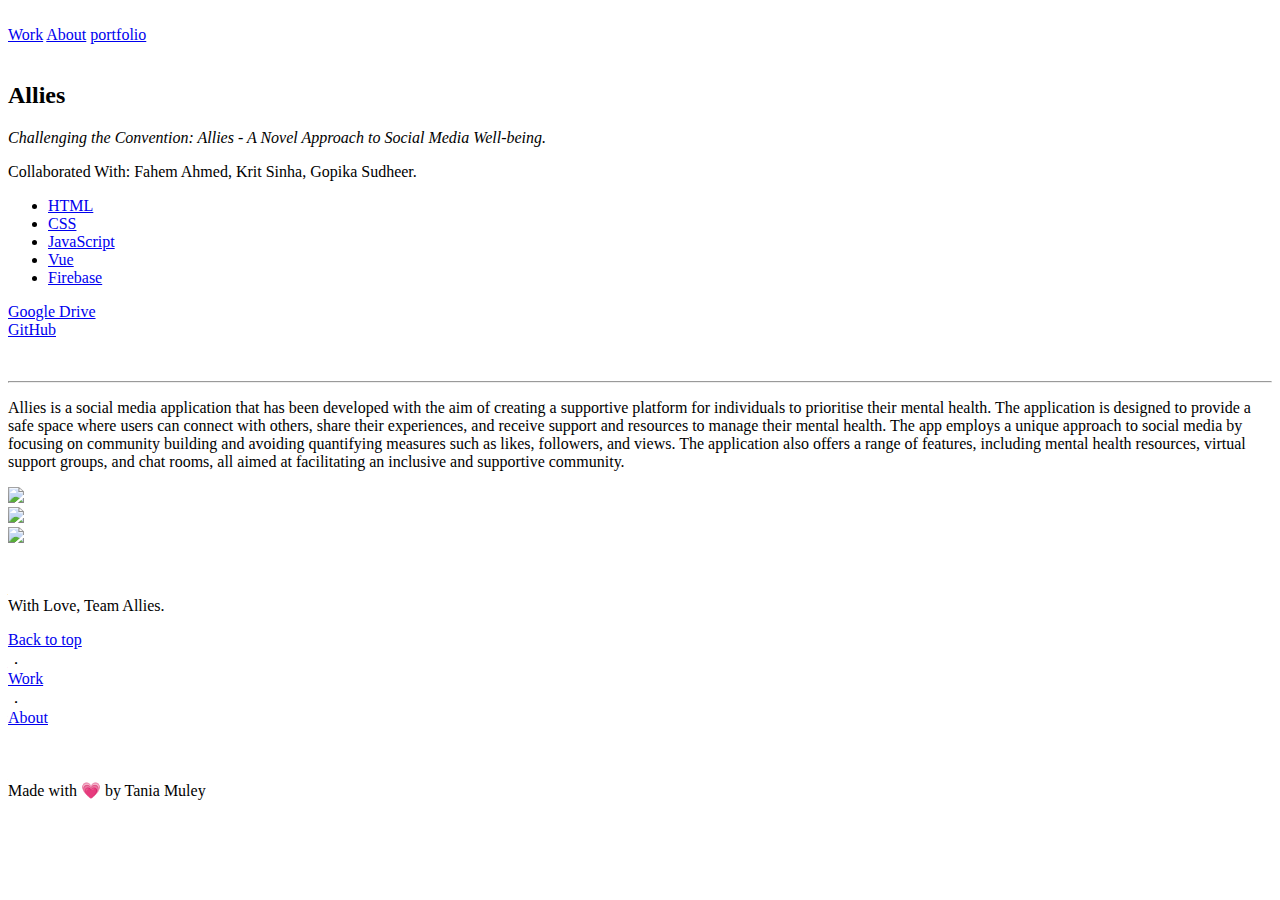
==== src/allies.html @ df0fcd73 "commit 15" ====
<!DOCTYPE html>
<html>
<head>
  <meta charset="utf-8">
  <meta name="viewport" content="width=device-width, initial-scale=1">
  <title></title>
  <link rel="stylesheet" type="text/css" href="custom.css">
  <link rel="stylesheet" type="text/css" href="projects.css">
  <link rel="stylesheet" href="https://unicons.iconscout.com/release/v4.0.0/css/line.css">
   <link rel="icon" type="image/x-icon" href="/images/about5.jpeg">
</head>
<body>


<body class="body-3 about">

  <div data-collapse="medium" data-animation="default"
  data-duration="400" id="Navbar" data-easing="ease" data-easing2=
  "ease" role="banner" class="navigation-4 navigation w-nav">
    <div class="navigation-items2">
      <a href="work.html" class="logo-link w-nav-brand"><img src=
      "/images/logo.png"
      width="149" alt="" class="logo-image"></a>
      <div class="navigation-wrap">
        <nav role="navigation" class=
        "navigation-items2 w-nav-menu">

          <a href="work.html"
          aria-current="page" class=
          "navigation-item w-nav-link w--current">Work</a>

          <a href="about.html" class=
          "navigation-item w-nav-link">About</a>


          <a href="portfolio.html" class=
          "navigation-item w-nav-link ">portfolio</a>
        </nav>
        <div class="menu-button w-nav-button"><img src=
        "https://uploads-ssl.webflow.com/62df3844bf1cc93ab4f3d354/62df3844bf1cc95a48f3d38b_menu-icon.png"
        width="22" alt="" class="menu-icon"></div>
      </div>
    </div>
  </div>


  <div class="article">
        <div class="article-header">
            <h2 class="hi-there-heading">Allies</h2>
            <p><i>Challenging the Convention: Allies - A Novel Approach to Social Media Well-being.</i></p>
            <p>Collaborated With: Fahem Ahmed, Krit Sinha, Gopika Sudheer.</p>

            <ul class="tags">
              <li><a href="#" class="tag">HTML</a></li>
              <li><a href="#" class="tag">CSS</a></li>
              <li><a href="#" class="tag">JavaScript</a></li>
              <li><a href="#" class="tag">Vue</a></li>
              <li><a href="#" class="tag">Firebase</a></li>
            </ul>

            <p>
                <div class="column-8 top w-col w-col-12">
                <a href="https://drive.google.com/drive/folders/1VpB48A4n_jjDQrna_pC9EzBfqGYcxWVp?usp=sharing" class="link-5 gradient-color">Google Drive</a>
              </div>
              <div class="column-8 top w-col w-col-12">
                <a href="https://github.com/taniamuley/AlliesProject.git" class="link-5 gradient-color">GitHub</a>
              </div>
            </p>  

                <br>
            <hr class="article-divider" />
        </div>
        <div class="article-body">
            <p class="article-content">
                                Allies is a social media application that has
                been developed with the aim of creating a supportive
                platform for individuals to prioritise their mental health.
                The application is designed to provide a safe space where
                users can connect with others, share their experiences, and
                receive support and resources to manage their mental
                health. The app employs a unique approach to social media
                by focusing on community building and avoiding
                quantifying measures such as likes, followers, and views. The
                application also offers a range of features, including mental
                health resources, virtual support groups, and chat rooms, all
                aimed at facilitating an inclusive and supportive community.

            </p>


            <p class="article-content" > 
                <img src="/images/allies.png">
                <br>
                <img src="/images/alliesprofile.png">
                <br>
                <img src="/images/firebase.png">
                    
            </p>

            <br>
            
            <p class="article-content"> </p>
            <p>With Love, Team Allies.</p>
        </div>
        

    </div>


  <div class="footer-wrap">
    <div class="container-1170 w-container"></div>
    <div class="columns-7 w-row">
      <div class="column-8 top w-col w-col-3">
        <a href="#Navbar" class="link-5 gradient-color">Back to
        top</a>
      </div>
      <div class="column-6 dot w-col w-col-2">
        <div class="text-block-6">
          ．
        </div>
      </div>
      <div class="column-7 w-col w-col-2">
        <a href="work.html" class="link-5 gradient-color">Work</a>
      </div>
      <div class="column-10 w-col w-col-2">
        <div class="text-block-7">
          ．
        </div>
      </div>
      <div class="column-9 w-col w-col-3">
        <a href="about.html" aria-current="page" class=
        "link-6 link-5 gradient-color w--current">About</a>
      </div>

    </div>
    <br><br><br>
    <div class="container-1170 w-container">
      <div class="w-layout-grid grid-9">
        <div>
          <div class="div-block footer">
            <a href="https://www.linkedin.com/in/taniamuley/"
            class="link-block w-inline-block" target="_blank"></a><a href=
            "mailto:taniamuley27@gmail.com" class=
            "link-block email w-inline-block" target="/blank"></a>
          </div>
          <div class="paragraph-tiny">
            Made with &#128151 by Tania Muley
          </div>
        </div>
      </div>
    </div>
  </div>


</body>
</html>
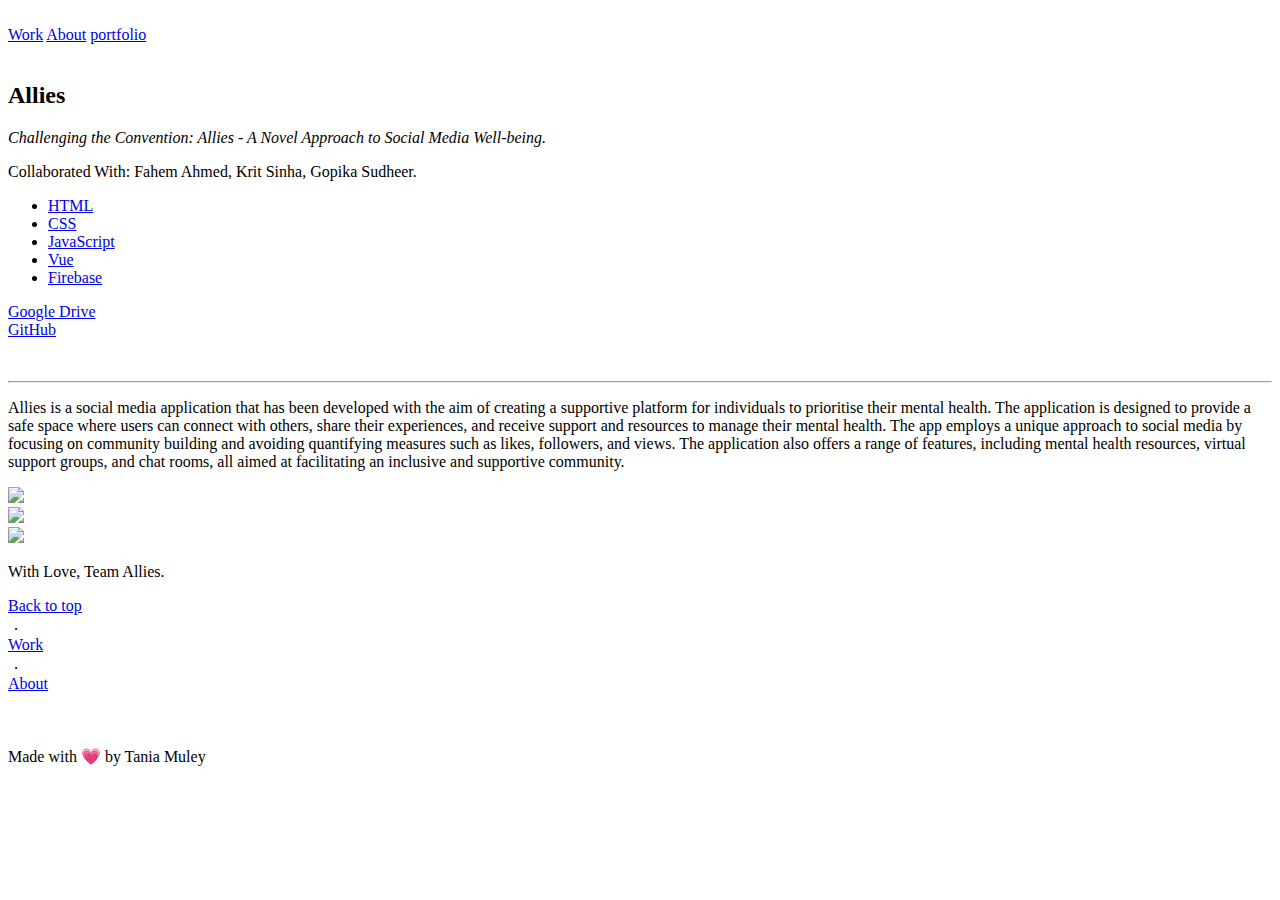
==== commit 616c488f: "commit 15" ====
--- a/src/allies.html
+++ b/src/allies.html
@@ -59,10 +59,10 @@
             </ul>
 
             <p>
-                <div class="column-8 top w-col w-col-12">
+                <div class="column-8 top w-col w-col-6">
                 <a href="https://drive.google.com/drive/folders/1VpB48A4n_jjDQrna_pC9EzBfqGYcxWVp?usp=sharing" class="link-5 gradient-color">Google Drive</a>
               </div>
-              <div class="column-8 top w-col w-col-12">
+              <div class="column-8 top w-col w-col-6">
                 <a href="https://github.com/taniamuley/AlliesProject.git" class="link-5 gradient-color">GitHub</a>
               </div>
             </p>  
@@ -97,9 +97,6 @@
                     
             </p>
 
-            <br>
-            
-            <p class="article-content"> </p>
             <p>With Love, Team Allies.</p>
         </div>
         
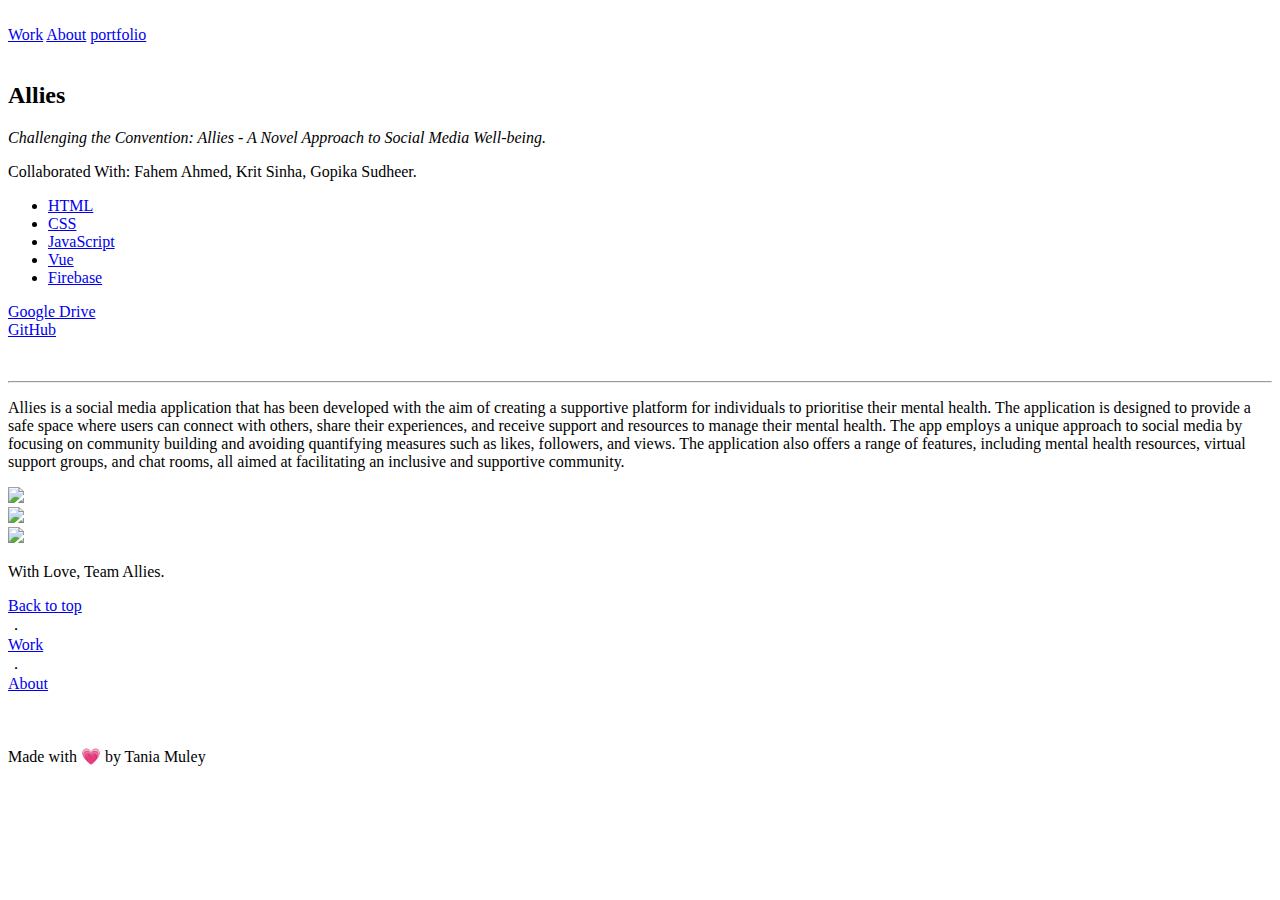
==== commit 59468a4b: "commit 15" ====
--- a/src/allies.html
+++ b/src/allies.html
@@ -60,10 +60,10 @@
 
             <p>
                 <div class="column-8 top w-col w-col-6">
-                <a href="https://drive.google.com/drive/folders/1VpB48A4n_jjDQrna_pC9EzBfqGYcxWVp?usp=sharing" class="link-5 gradient-color">Google Drive</a>
+                <a href="https://drive.google.com/drive/folders/1VpB48A4n_jjDQrna_pC9EzBfqGYcxWVp?usp=sharing" target="_blank" class="link-5 gradient-color">Google Drive</a>
               </div>
               <div class="column-8 top w-col w-col-6">
-                <a href="https://github.com/taniamuley/AlliesProject.git" class="link-5 gradient-color">GitHub</a>
+                <a href="https://github.com/taniamuley/AlliesProject.git" target="_blank" class="link-5 gradient-color">GitHub</a>
               </div>
             </p>  
 
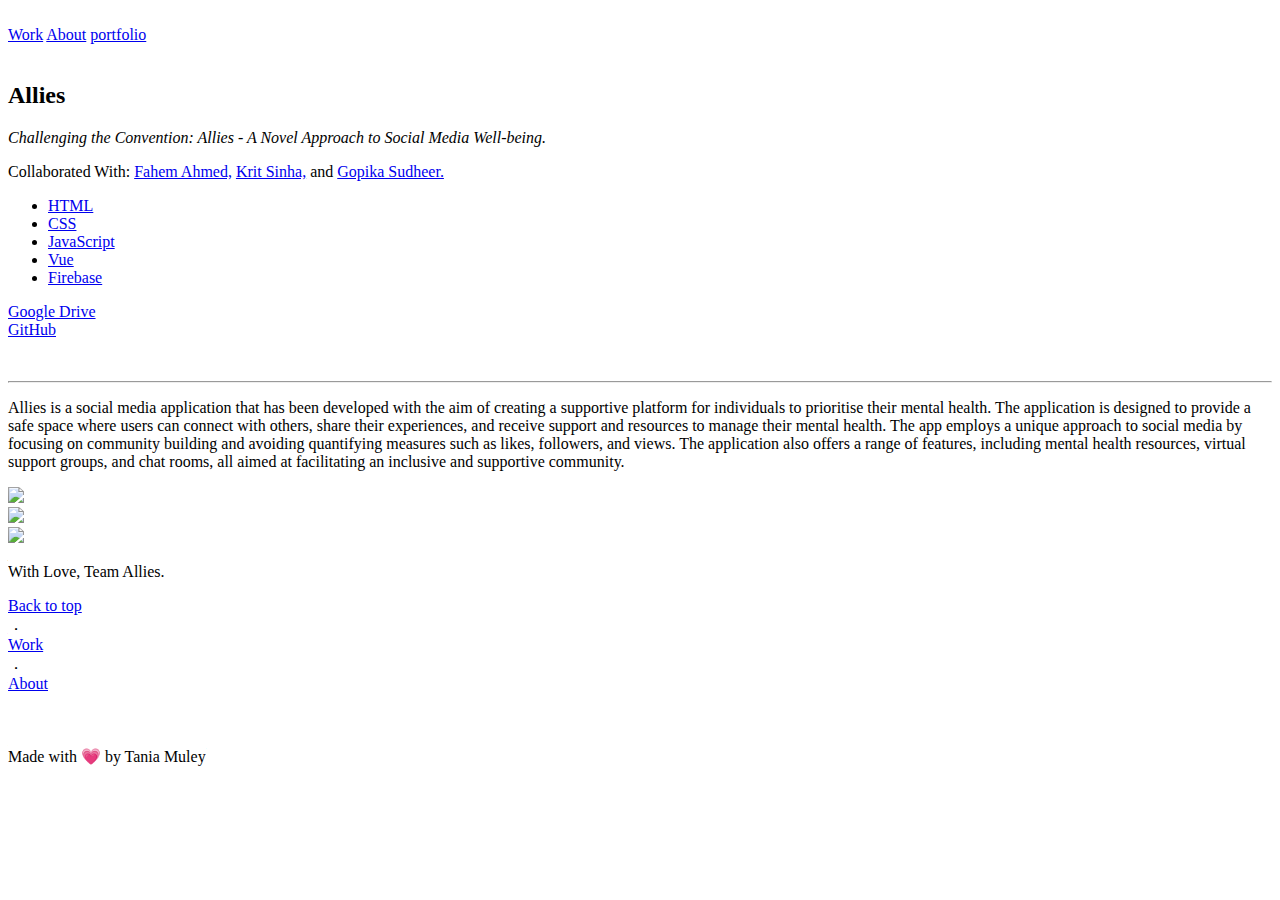
==== commit 88b77c8a: "commit 17" ====
--- a/src/allies.html
+++ b/src/allies.html
@@ -3,7 +3,7 @@
 <head>
   <meta charset="utf-8">
   <meta name="viewport" content="width=device-width, initial-scale=1">
-  <title></title>
+  <title>Tania Muley - Allies</title>
   <link rel="stylesheet" type="text/css" href="custom.css">
   <link rel="stylesheet" type="text/css" href="projects.css">
   <link rel="stylesheet" href="https://unicons.iconscout.com/release/v4.0.0/css/line.css">
@@ -48,7 +48,9 @@
         <div class="article-header">
             <h2 class="hi-there-heading">Allies</h2>
             <p><i>Challenging the Convention: Allies - A Novel Approach to Social Media Well-being.</i></p>
-            <p>Collaborated With: Fahem Ahmed, Krit Sinha, Gopika Sudheer.</p>
+            <p>Collaborated With: <a href="https://www.linkedin.com/in/fahem-ahmed/" target="_blank">Fahem Ahmed,</a> 
+                <a href="https://www.linkedin.com/in/krit-sinha-a1825a255/" target="_blank">Krit Sinha,</a> and
+                <a href="https://www.linkedin.com/in/gopika-sudheer-99bb25227/" target="_blank"> Gopika Sudheer.</a></p>
 
             <ul class="tags">
               <li><a href="#" class="tag">HTML</a></li>
